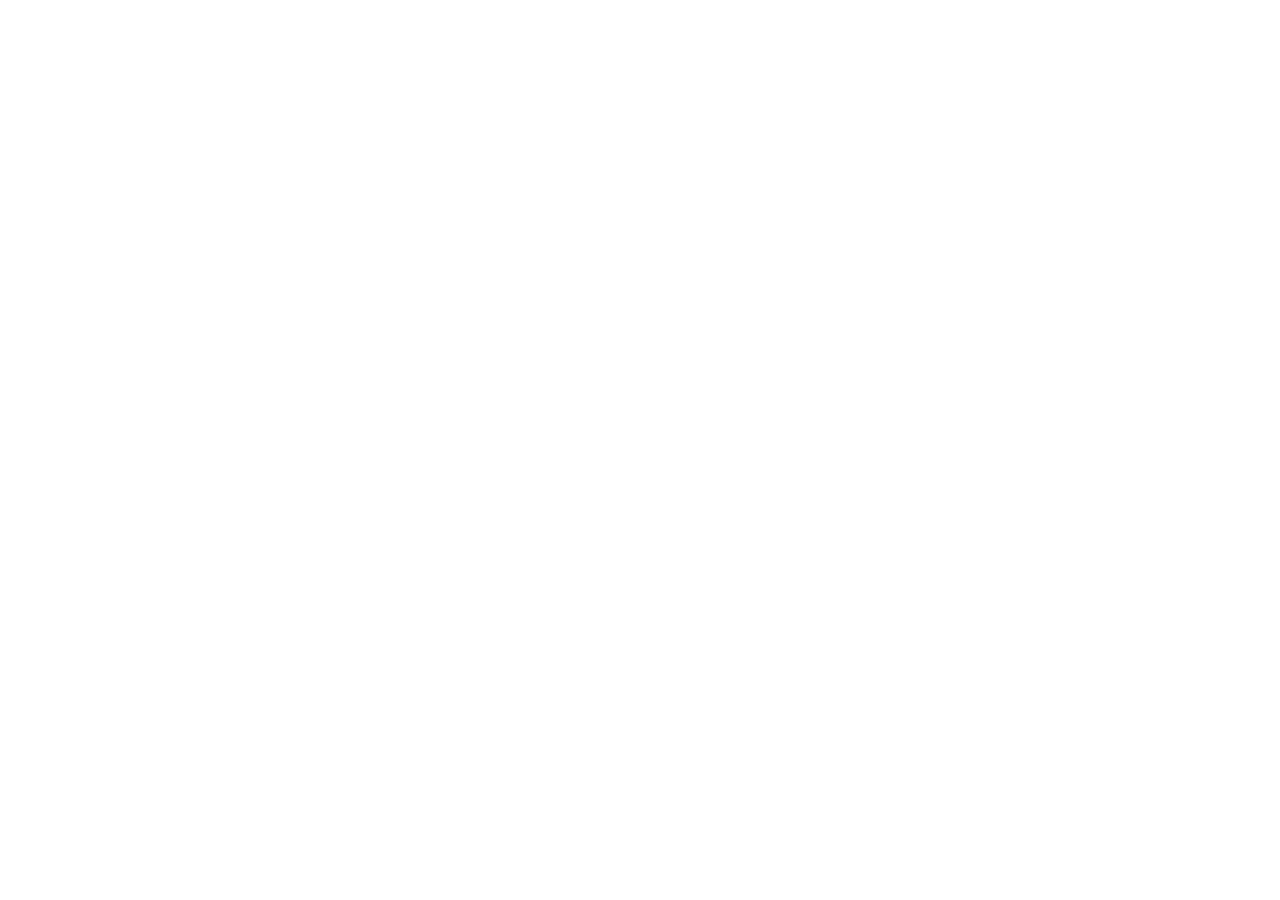
==== WebServer/websites/beamor/public/html/game.html @ f594013d "Engine In-Progress" ====
﻿<!DOCTYPE html>

<html lang="en" xmlns="http://www.w3.org/1999/xhtml">
<head>
    <meta charset="utf-8" />
    <title></title>
</head>
<body>
    <div id="json"></div>
    <script src="../javascript/game.js"></script>
</body>
</html>
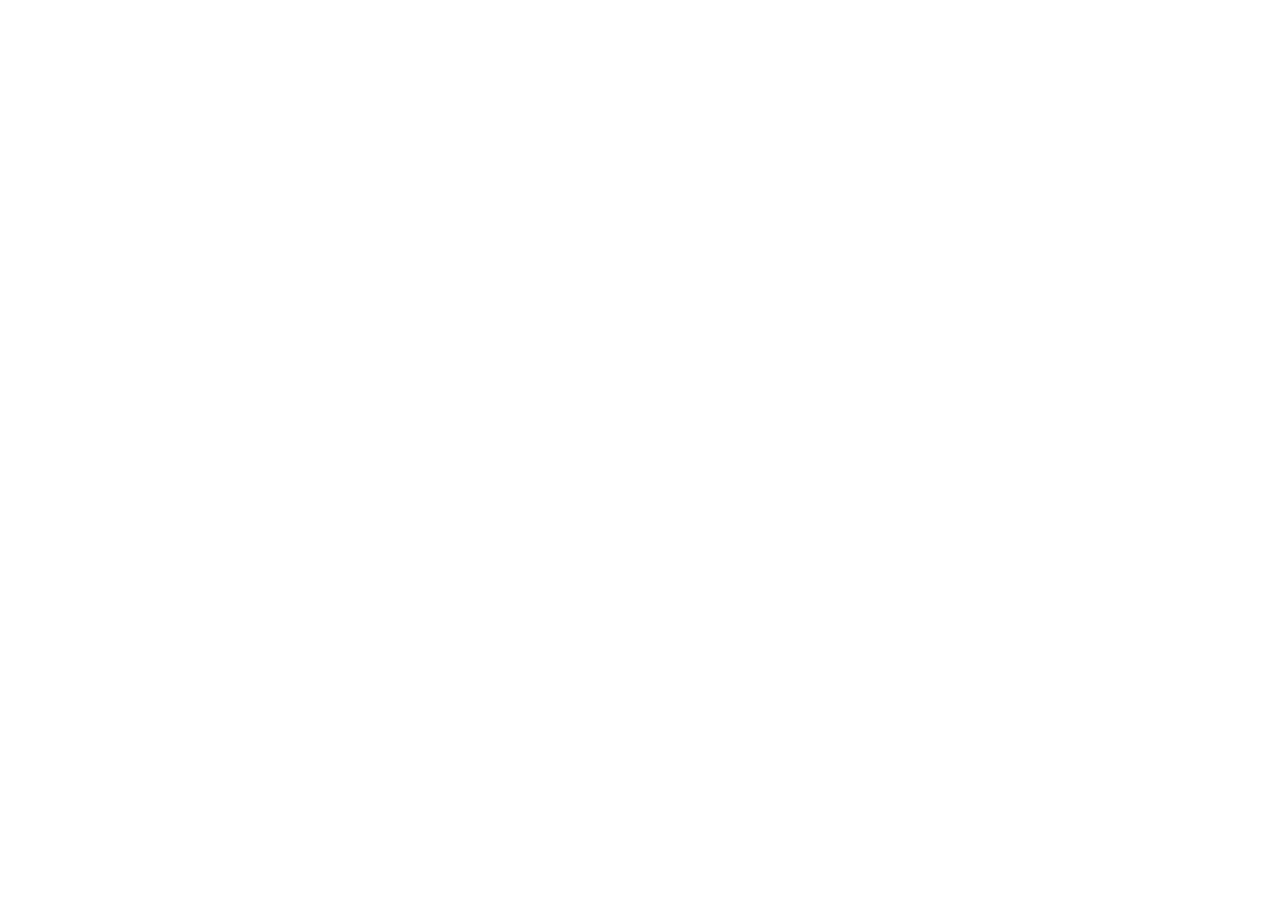
==== commit 080f8ef5: "Engine advancements" ====
--- a/WebServer/websites/beamor/public/html/game.html
+++ b/WebServer/websites/beamor/public/html/game.html
@@ -6,7 +6,7 @@
     <title></title>
 </head>
 <body>
-    <div id="json"></div>
+    <canvas id="game"></canvas>
     <script src="../javascript/game.js"></script>
 </body>
 </html>
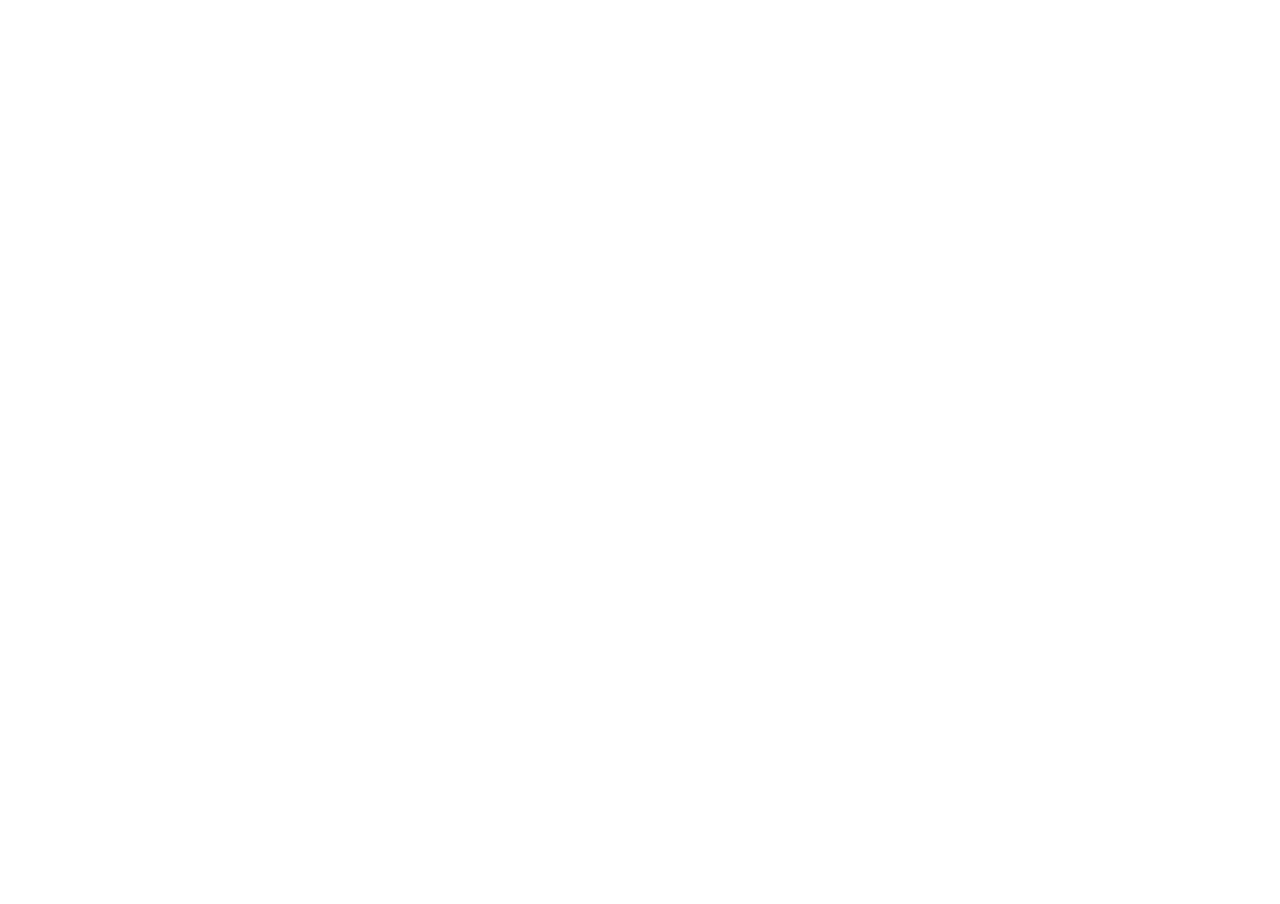
==== commit c0bffe0d: "Add websocket support" ====
--- a/WebServer/websites/beamor/public/html/game.html
+++ b/WebServer/websites/beamor/public/html/game.html
@@ -4,9 +4,17 @@
 <head>
     <meta charset="utf-8" />
     <title></title>
+    <style type="text/css">
+    body 
+    {
+        overflow:hidden;
+        margin: 0;
+    }
+    </style>
 </head>
 <body>
     <canvas id="game"></canvas>
+        <script src="../javascript/websocket.js"></script>
     <script src="../javascript/game.js"></script>
 </body>
 </html>
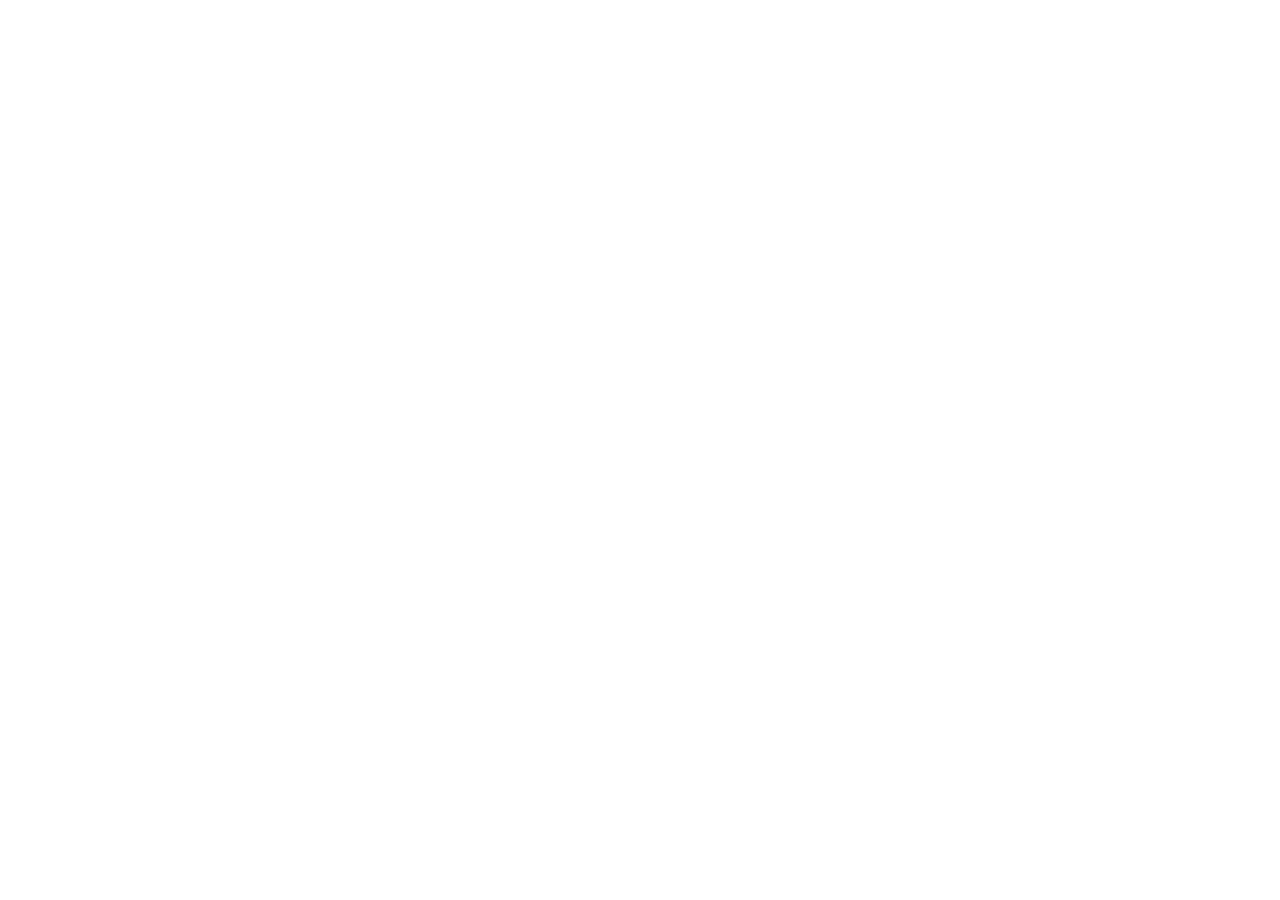
==== commit 9acb2069: "use typescript" ====
--- a/WebServer/websites/beamor/public/html/game.html
+++ b/WebServer/websites/beamor/public/html/game.html
@@ -14,7 +14,6 @@
 </head>
 <body>
     <canvas id="game"></canvas>
-        <script src="../javascript/websocket.js"></script>
-    <script src="../javascript/game.js"></script>
+    <script src="../javascript/app.js"></script>
 </body>
 </html>
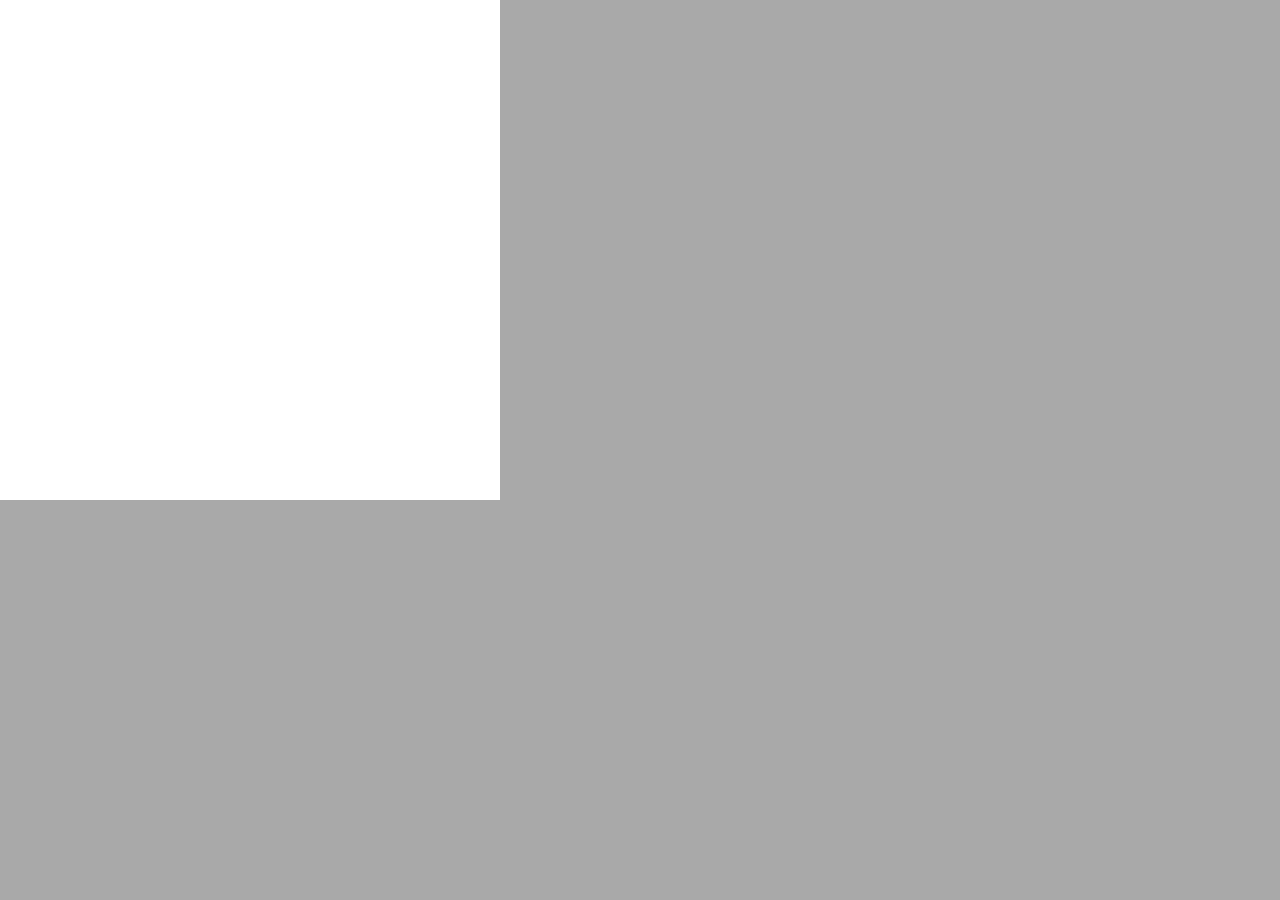
==== commit 32b4ced9: "starting to get chunks from the server" ====
--- a/WebServer/websites/beamor/public/html/game.html
+++ b/WebServer/websites/beamor/public/html/game.html
@@ -9,11 +9,12 @@
     {
         overflow:hidden;
         margin: 0;
+        background-color: darkgrey;
     }
     </style>
 </head>
 <body>
-    <canvas id="game"></canvas>
+    <canvas id="game" width="500" height="500" style="background-color: white;"></canvas>
     <script src="../javascript/app.js"></script>
 </body>
 </html>
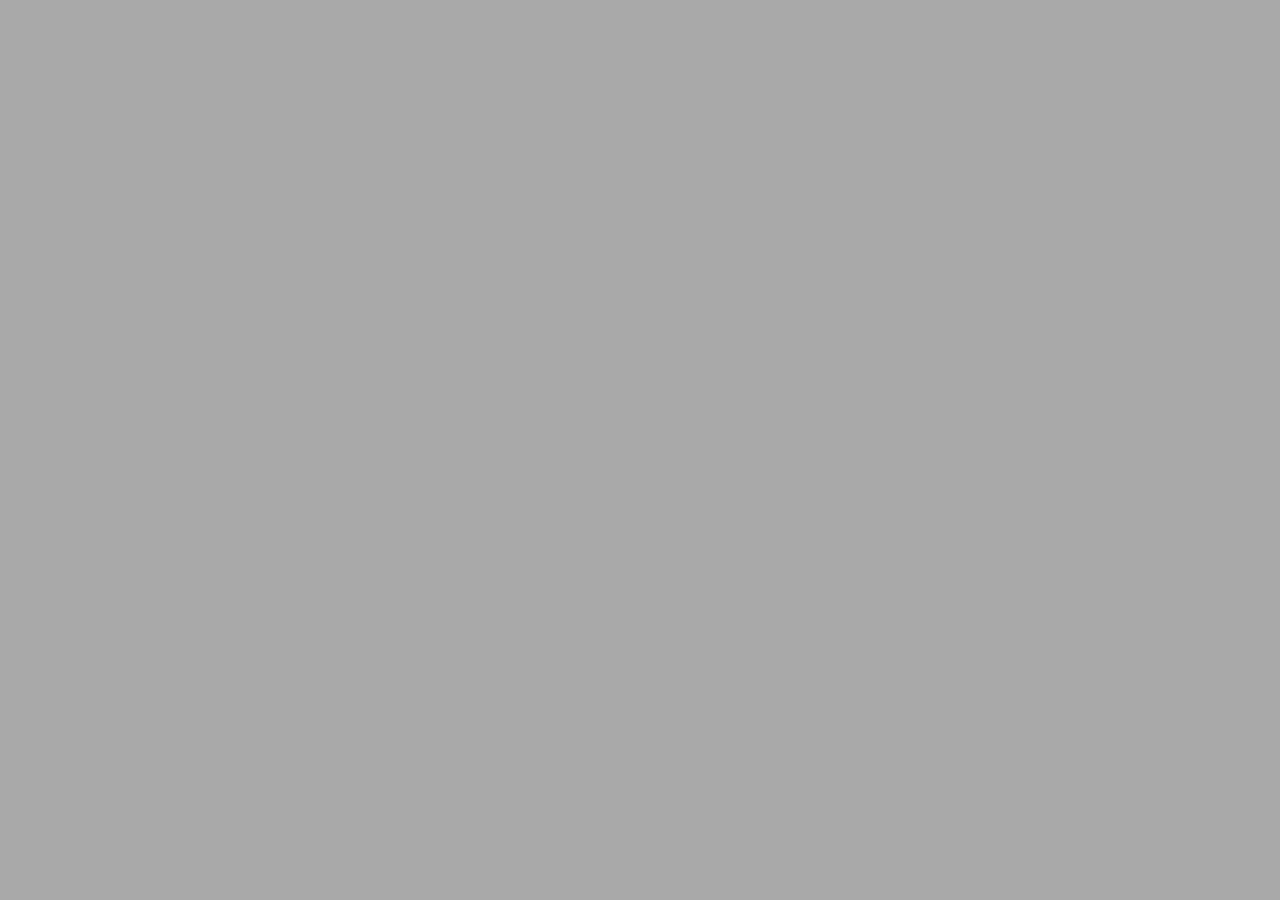
==== commit 8799e805: "Trying to draw chunk" ====
--- a/WebServer/websites/beamor/public/html/game.html
+++ b/WebServer/websites/beamor/public/html/game.html
@@ -14,7 +14,7 @@
     </style>
 </head>
 <body>
-    <canvas id="game" width="500" height="500" style="background-color: white;"></canvas>
+    <canvas id="game" width="500" height="500"></canvas>
     <script src="../javascript/app.js"></script>
 </body>
 </html>
